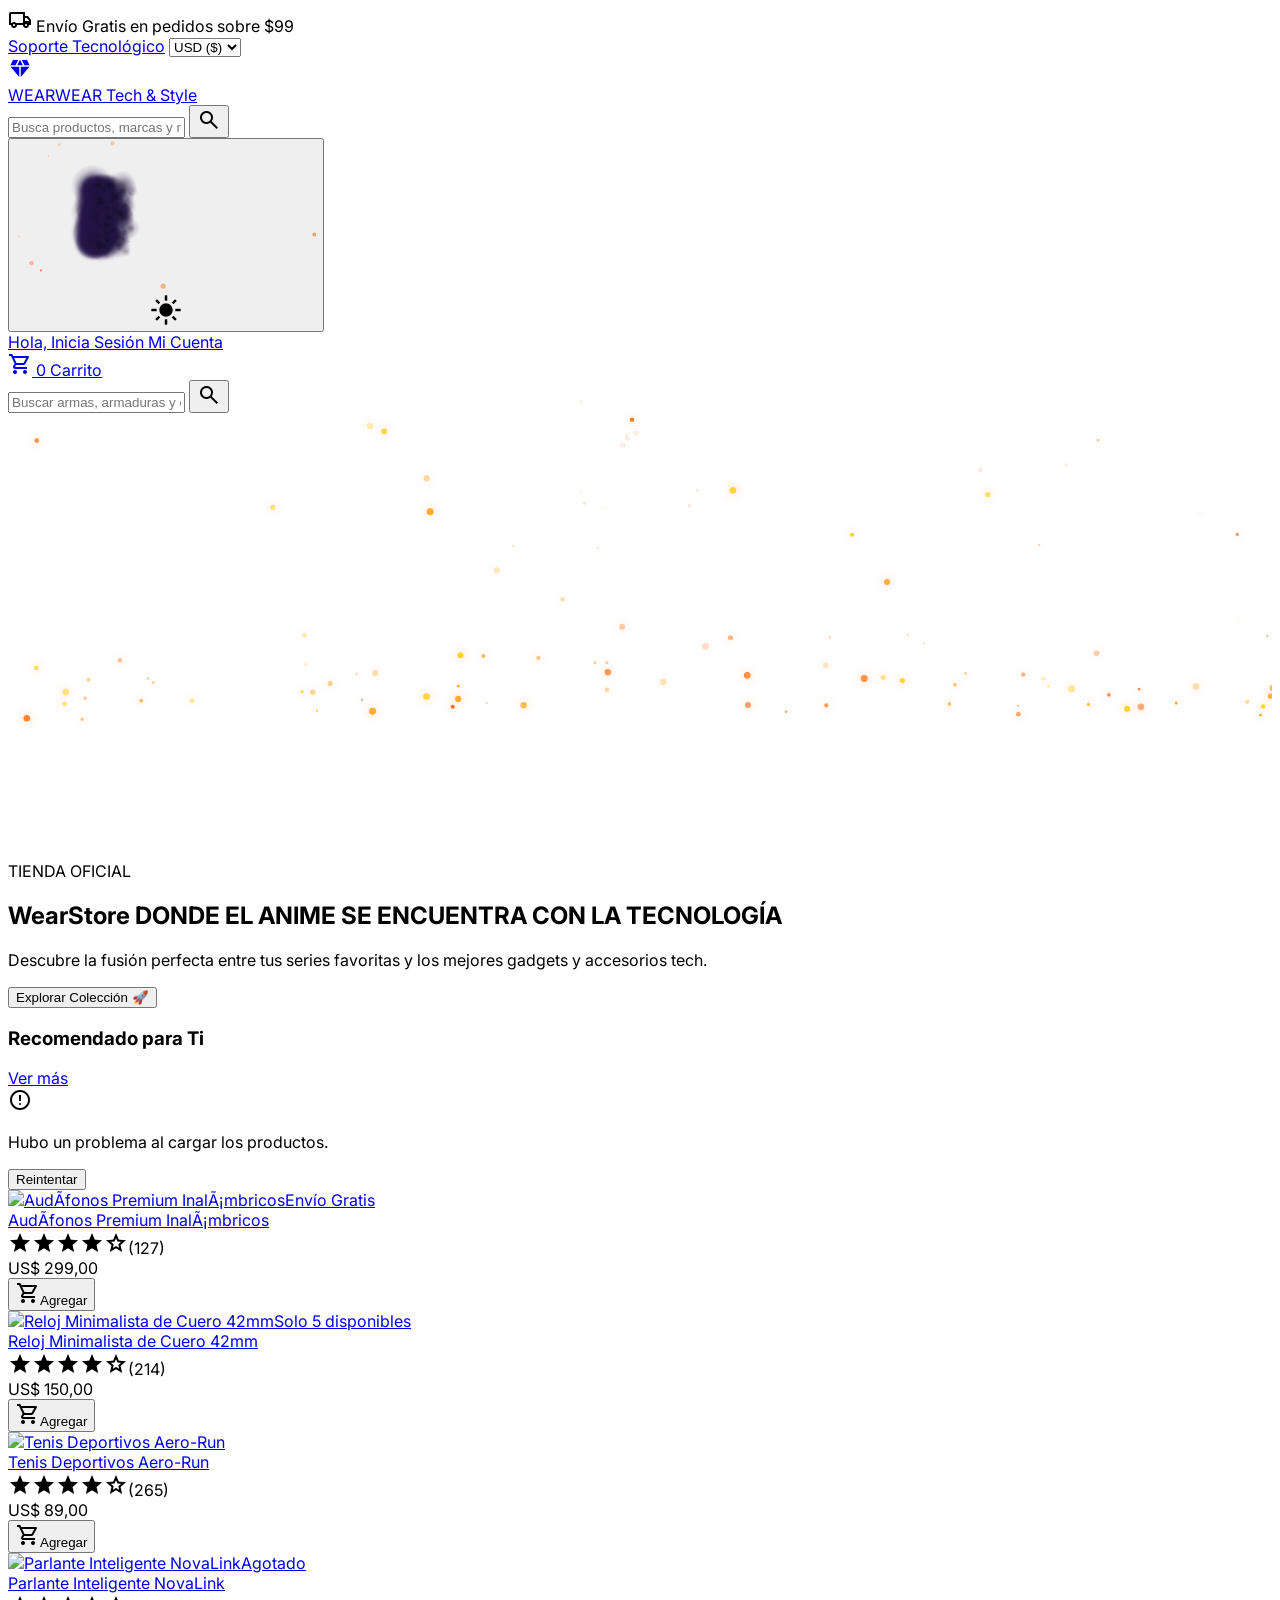
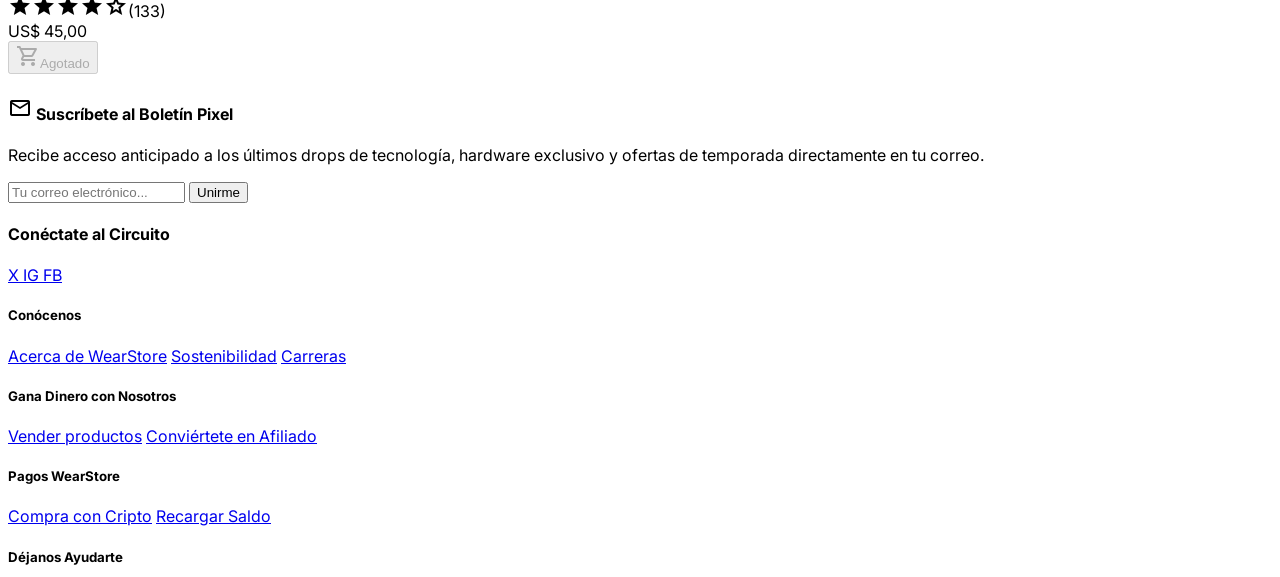
==== index.html @ 9d3b13ea "feat: WearStore - Clon minimalista tech sin anime, nuevo Supabase" ====
﻿<!DOCTYPE html>
<html lang="es">

<head>
    <meta charset="utf-8" />
    <meta content="width=device-width, initial-scale=1.0" name="viewport" />
    <title>WearStore | Productos de Calidad, Entregados Rápido</title>
    <link rel="icon" type="image/svg+xml" href="assets/favicon.svg" />
    <meta name="description"
        content="WearStore - Tu tienda en lÃ­nea de tecnologÃ­a y productos de calidad. Envío rÃ¡pido y seguro." />
    <script src="https://cdn.tailwindcss.com?plugins=forms,container-queries"></script>
    <link
        href="https://fonts.googleapis.com/css2?family=Inter:wght@400;500;600;700;800;900&family=Rajdhani:wght@500;600;700&display=swap"
        rel="stylesheet" />
    <link href="https://fonts.googleapis.com/css2?family=Material+Symbols+Outlined:wght,FILL@100..700,0..1&display=swap"
        rel="stylesheet" />
    <script>
        tailwind.config = {
            darkMode: "class",
            theme: {
                extend: {
                    colors: {
                        "primary": "#ff9900",
                        "background-light": "#f8f7f5",
                        "background-dark": "#231b0f",
                        "brand-blue": "#131921",
                    },
                    fontFamily: {
                        "display": ["Inter", "sans-serif"],
                        "mecha": ["Rajdhani", "sans-serif"]
                    },
                },
            },
        }
    </script>
    <style>
        body {
            font-family: 'Inter', sans-serif;
        }

        .material-symbols-outlined {
            font-variation-settings: 'FILL' 0, 'wght' 400, 'GRAD' 0, 'opsz' 24;
        }

        /* Toast */
        .toast {
            position: fixed;
            bottom: 30px;
            right: 30px;
            background-color: #231b0f;
            color: #ffffff;
            padding: 15px 20px;
            border-radius: 0.5rem;
            display: flex;
            align-items: center;
            gap: 15px;
            box-shadow: 0 10px 15px rgba(0, 0, 0, 0.1);
            transform: translateY(100px);
            opacity: 0;
            transition: all 0.4s cubic-bezier(0.175, 0.885, 0.32, 1.275);
            z-index: 1000;
        }

        .toast.show {
            transform: translateY(0);
            opacity: 1;
        }

        /* Loader */
        .loader-container {
            display: flex;
            flex-direction: column;
            align-items: center;
            justify-content: center;
            padding: 50px;
        }

        .spinner {
            border: 4px solid rgba(0, 0, 0, 0.1);
            border-left-color: #ff9900;
            border-radius: 50%;
            width: 40px;
            height: 40px;
            animation: spin 1s linear infinite;
            margin-bottom: 15px;
        }

        @keyframes spin {
            0% {
                transform: rotate(0deg);
            }

            100% {
                transform: rotate(360deg);
            }
        }

        /* === Holographic Card System === */
        .holo-grid {
            perspective: 1200px;
        }

        .holo-card {
            transform-style: preserve-3d;
            transition: transform 0.6s cubic-bezier(0.23, 1, 0.32, 1), box-shadow 0.6s ease;
            will-change: transform;
        }

        .holo-card .holo-glare {
            position: absolute;
            inset: 0;
            z-index: 5;
            pointer-events: none;
            border-radius: inherit;
            opacity: 0;
            transition: opacity 0.4s ease;
            background: linear-gradient(115deg,
                    transparent 0%,
                    rgba(255, 255, 255, 0.08) 40%,
                    rgba(255, 255, 255, 0.18) 50%,
                    rgba(255, 255, 255, 0.08) 60%,
                    transparent 100%);
        }

        .holo-card:hover .holo-glare {
            opacity: 1;
        }

        .holo-card:hover {
            box-shadow:
                0 20px 40px rgba(0, 0, 0, 0.15),
                0 0 30px rgba(0, 183, 255, 0.08);
        }

        .dark .holo-card:hover {
            box-shadow:
                0 20px 40px rgba(0, 0, 0, 0.4),
                0 0 40px rgba(0, 183, 255, 0.12);
        }

        @media (max-width: 768px) {
            .holo-card {
                transform: none !important;
            }

            .holo-card .holo-glare {
                display: none;
            }
        }
    </style>
    <!-- Script de Persistencia de Tema Oscuro/Claro (Debe ir antes de cerrar head) -->
    <script src="js/theme.js"></script>
</head>

<body
    class="bg-background-light dark:bg-slate-900 text-slate-900 dark:text-gray-100 font-display transition-colors duration-300">

    <!-- TOP BAR INFORMATIVA -->
    <div
        class="hidden md:flex bg-black text-slate-300 text-xs py-2 px-10 justify-between items-center border-b border-white/5 relative z-50">
        <div class="flex items-center gap-4">
            <span class="flex items-center gap-1"><span
                    class="material-symbols-outlined text-[14px] text-cyan-500">local_shipping</span> Envío Gratis en
                pedidos sobre $99</span>
        </div>
        <div class="flex items-center self-center gap-6">
            <a href="#" class="hover:text-cyan-400 transition-colors">Soporte Tecnológico</a>
            <span class="border-l border-white/20 pl-4 h-full flex items-center pr-2">
                <select
                    class="currency-selector bg-[#0f1013] text-slate-300 border-none outline-none cursor-pointer hover:text-cyan-400 transition-colors text-xs font-bold font-['Inter'] rounded-md px-2 py-1">
                    <option value="USD">USD ($)</option>
                    <option value="COP">COP ($)</option>
                    <option value="MXN">MXN ($)</option>
                    <option value="EUR">EUR (€)</option>
                </select>
            </span>
        </div>
    </div>

    <!-- Barra de Navegación Superior Fija -->
    <!-- HEADER DINÁMICO CON IDENTIDAD WearStore -->
    <header
        class="sticky top-0 left-0 right-0 z-40 bg-[#0f1013]/95 dark:bg-[#020305]/95 backdrop-blur-md border-b-2 border-cyan-500 shadow-[0_4px_30px_rgba(0,183,255,0.15)] text-white h-[74px] flex items-center px-4 md:px-10 transition-all duration-300">
        <div class="max-w-[1440px] w-full mx-auto flex items-center justify-between gap-6">

            <!-- Identidad de Marca CSS (Logo) PRO -->
            <a href="index.html" class="flex items-center gap-3 shrink-0 group cursor-pointer select-none">
                <div
                    class="w-10 h-10 md:w-12 md:h-12 rounded-xl bg-gradient-to-br from-orange-400 to-amber-600 dark:from-cyan-400 dark:to-blue-600 flex items-center justify-center shadow-[0_0_15px_rgba(255,153,0,0.4)] dark:shadow-[0_0_15px_rgba(0,183,255,0.4)] transition-all duration-300 group-hover:scale-110 group-hover:shadow-[0_0_25px_rgba(255,153,0,0.6)] dark:group-hover:shadow-[0_0_25px_rgba(0,183,255,0.6)] group-hover:rotate-3">
                    <span class="material-symbols-outlined text-white text-2xl md:text-3xl"
                        style="font-variation-settings: 'FILL' 1;">diamond</span>
                </div>
                <div class="flex flex-col justify-center translate-y-[2px]">
                    <span class="text-lg md:text-2xl font-black tracking-widest text-white leading-none">WEAR<span
                            class="text-orange-400 dark:text-cyan-400 transition-colors duration-500">WEAR</span></span>
                    <span
                        class="hidden sm:inline-block text-[0.55rem] md:text-[0.65rem] font-bold tracking-[0.25em] text-orange-400 dark:text-cyan-500 leading-none mt-1 uppercase transition-colors duration-500">Tech
                        & Style</span>
                </div>
            </a>

            <!-- Barra de Búsqueda -->
            <div class="hidden lg:flex flex-1 max-w-2xl mx-4">
                <div class="relative flex items-center w-full">
                    <input id="searchInput"
                        class="w-full h-10 px-4 pr-12 rounded-lg text-slate-900 focus:ring-2 focus:ring-primary focus:outline-none border-none"
                        placeholder="Busca productos, marcas y más..." type="text" />
                    <button
                        class="absolute right-0 bg-gradient-to-r from-orange-400 to-amber-500 dark:from-cyan-500 dark:to-blue-500 h-10 px-4 rounded-r-lg hover:brightness-110 text-white dark:text-brand-blue flex items-center justify-center shadow-sm transition-all">
                        <span class="material-symbols-outlined">search</span>
                    </button>
                </div>
            </div>

            <div class="flex items-center gap-4 shrink-0">
                <!-- Theme Anime Avatar Button (Big Slider) -->
                <button onclick="toggleTheme()"
                    class="relative w-20 h-8 md:w-24 md:h-10 bg-gradient-to-r from-orange-400 via-red-500 to-red-600 dark:bg-none dark:bg-slate-800 rounded-full shadow-[0_0_15px_rgba(249,115,22,0.6)] dark:shadow-[0_0_20px_rgba(37,99,235,0.8)] border-2 border-orange-500 dark:border-blue-600 transition-all duration-300 mx-2 flex items-center group shrink-0 order-2 md:order-none hover:shadow-[0_0_25px_rgba(249,115,22,0.8)] dark:hover:shadow-[0_0_30px_rgba(37,99,235,1)]"
                    title="Cambiar Tema (Anime)">

                    <!-- Contenedor estricto para recortar partículas del fondo -->
                    <div class="absolute inset-0 rounded-full overflow-hidden pointer-events-none z-0">
                        <canvas class="themeAnimeCanvas absolute inset-0 w-full h-full"></canvas>
                    </div>
                    <span
                        class="theme-icon-toggle absolute -left-2 top-1/2 -translate-y-1/2 transition-all duration-500 ease-[cubic-bezier(0.34,1.56,0.64,1)] transform dark:translate-x-10 md:dark:translate-x-12 z-20 w-14 h-14 md:w-16 md:h-16 flex items-center justify-center"></span>
                </button>

                <!-- Cuenta -->
                <div class="auth-container-ui hidden lg:flex">
                    <a href="login.html" class="flex flex-col items-start leading-tight cursor-pointer hover:underline">
                        <span class="text-xs text-slate-300">Hola, Inicia Sesión</span>
                        <span class="text-sm font-bold">Mi Cuenta</span>
                    </a>
                </div>
                <a href="carrito.html" class="relative cursor-pointer group flex items-center">
                    <span class="material-symbols-outlined text-3xl">shopping_cart</span>
                    <span id="cartCounter"
                        class="absolute -top-1 -right-1 bg-gradient-to-r from-amber-400 to-orange-500 dark:from-cyan-400 dark:to-blue-500 text-white text-[10px] font-bold px-1.5 py-0.5 rounded-full ring-2 ring-brand-blue transition-all duration-500">0</span>
                    <span class="hidden md:inline ml-1 font-bold">Carrito</span>
                </a>
            </div>
        </div>
    </header>

    <!-- Barra de Búsqueda Móvil -->
    <div
        class="lg:hidden bg-[#0f1013] dark:bg-[#020305] px-4 py-3 border-b border-slate-800 shadow-sm transition-colors duration-300">
        <div class="relative flex items-center w-full max-w-lg mx-auto">
            <input id="searchInputMobile"
                class="w-full h-10 px-4 pr-12 rounded-xl bg-slate-800 text-white focus:ring-2 focus:ring-cyan-500 focus:outline-none border border-slate-700 placeholder-slate-400 transition-all font-medium text-sm"
                placeholder="Buscar armas, armaduras y equipo..." type="text" />
            <button
                class="absolute right-0 bg-gradient-to-r from-orange-400 to-amber-500 dark:from-cyan-500 dark:to-blue-500 h-10 px-4 rounded-r-xl hover:brightness-110 text-white flex items-center justify-center shadow-inner transition-all">
                <span class="material-symbols-outlined font-black text-lg">search</span>
            </button>
        </div>
    </div>

    <main class="pt-2 pb-12 md:pt-4">
        <!-- Banner Principal (Hero Temático Dual) -->
        <div class="max-w-[1440px] mx-auto px-4 md:px-10 mb-8">
            <div
                class="relative rounded-2xl overflow-hidden min-h-[280px] md:min-h-[420px] flex items-center px-6 md:px-16">

                <!-- Fondo Día (Rengoku / Demon Slayer) -->
                <div class="absolute inset-0 bg-contain bg-right bg-no-repeat bg-black transition-opacity duration-700 dark:opacity-0"
                    style="background-image: url('assets/images/hero_day.png');">
                </div>

                <!-- Fondo Noche (Jin-Woo / Solo Leveling) -->
                <div class="absolute inset-0 bg-contain bg-right bg-no-repeat bg-black transition-opacity duration-700 opacity-0 dark:opacity-100"
                    style="background-image: url('assets/images/hero_night.png');">
                </div>

                <!-- Capa de Partículas (Canvas Dinámico) -->
                <canvas id="hero-particles" class="absolute inset-0 z-0 pointer-events-none"></canvas>

                <!-- Contenido del Banner (siempre visible) -->
                <div class="max-w-xl relative z-10">
                    <div
                        class="inline-flex items-center mb-4 bg-black/40 border border-orange-500/40 dark:border-cyan-500/40 px-4 py-1.5 rounded-full backdrop-blur-md shadow-[0_4px_15px_rgba(255,153,0,0.15)] dark:shadow-[0_4px_15px_rgba(0,200,255,0.2)] transition-all duration-500 relative z-10">
                        <span
                            class="text-orange-400 dark:text-cyan-400 font-bold text-xs md:text-sm uppercase tracking-widest transition-colors duration-500">TIENDA
                            OFICIAL</span>
                    </div>
                    <h2
                        class="text-white text-5xl md:text-7xl font-mecha font-black leading-tight mb-4 flex flex-col gap-1 md:gap-2 uppercase tracking-wide drop-shadow-[0_0_15px_rgba(255,153,0,0.5)] dark:drop-shadow-[0_0_15px_rgba(0,183,255,0.4)] transition-all duration-500 relative z-10">
                        <span>WearStore</span> <span
                            class="text-xl md:text-3xl font-bold text-orange-400 dark:text-cyan-400 transition-colors duration-500 tracking-normal drop-shadow-none">DONDE
                            EL ANIME SE ENCUENTRA CON LA TECNOLOGÍA</span>
                    </h2>
                    <p
                        class="text-slate-300 dark:text-slate-400 text-sm md:text-lg mb-6 md:mb-8 max-w-lg leading-relaxed relative z-10 font-medium">
                        Descubre la fusión perfecta entre tus series favoritas y los mejores gadgets y accesorios tech.
                    </p>
                    <button
                        onclick="document.getElementById('catalogo-productos').scrollIntoView({ behavior: 'smooth' })"
                        class="bg-gradient-to-r from-amber-400 to-orange-600 dark:from-cyan-500 dark:to-blue-600 text-white px-6 md:px-8 py-3 rounded-xl font-bold text-sm md:text-lg shadow-[0_4px_20px_rgba(255,153,0,0.4)] dark:shadow-[0_4px_20px_rgba(0,183,255,0.4)] hover:shadow-[0_6px_30px_rgba(255,153,0,0.6)] dark:hover:shadow-[0_6px_30px_rgba(0,183,255,0.6)] hover:-translate-y-0.5 transition-all flex items-center gap-2 w-max">Explorar
                        Colección 🚀</button>
                </div>
            </div>
        </div>

        <!-- Título de Sección -->
        <div id="catalogo-productos"
            class="scroll-mt-32 max-w-[1440px] mx-auto px-4 md:px-10 mb-6 flex items-center justify-between">
            <h3
                class="text-2xl font-mecha font-bold text-slate-900 dark:text-white transition-colors uppercase tracking-wider">
                Recomendado para Ti</h3>
            <a class="text-primary font-semibold hover:underline text-sm" href="#">Ver más</a>
        </div>

        <!-- Loader -->
        <div id="loader" class="loader-container">
            <div class="spinner"></div>
            <p class="text-slate-500 font-medium">Cargando productos...</p>
        </div>

        <!-- Mensaje de Error -->
        <div id="errorMessage"
            class="hidden text-center p-10 bg-red-50 text-red-700 rounded-xl max-w-lg mx-auto border border-red-200">
            <span class="material-symbols-outlined text-4xl mb-2">error</span>
            <p>Hubo un problema al cargar los productos.</p>
            <button id="retryBtn"
                class="mt-4 px-4 py-2 bg-red-600 text-white rounded font-medium hover:bg-red-700">Reintentar</button>
        </div>

        <!-- Grilla de Productos (se llena por JS) -->
        <div id="productGrid"
            class="holo-grid max-w-[1440px] mx-auto px-4 md:px-10 grid grid-cols-2 sm:grid-cols-2 lg:grid-cols-4 gap-3 md:gap-6">
        </div>
    </main>

    <!-- Pie de Página Enriquecido (Megamenu) -->
    <footer class="bg-[#0f1013] text-slate-300 pt-16 pb-8 mt-12 border-t border-cyan-900/50">
        <div class="max-w-[1440px] mx-auto px-4 md:px-10">
            <!-- Sección Superior: Suscripción y Redes -->
            <div class="grid grid-cols-1 md:grid-cols-2 gap-8 mb-12 pb-12 border-b border-slate-800">
                <div>
                    <h4 class="text-white text-xl font-bold mb-3 flex items-center gap-2">
                        <span class="material-symbols-outlined text-cyan-400">mail</span>
                        Suscríbete al Boletín Pixel
                    </h4>
                    <p class="text-sm text-slate-400 mb-4 max-w-md">Recibe acceso anticipado a los últimos drops de
                        tecnología, hardware exclusivo y ofertas de temporada directamente en tu correo.</p>
                    <form id="newsletterForm" class="flex max-w-md" onsubmit="return false;">
                        <input type="email" id="newsletterEmail" placeholder="Tu correo electrónico..." required
                            class="flex-1 bg-brand-blue border border-slate-700 rounded-l-lg px-4 py-2 text-sm focus:outline-none focus:border-cyan-500 text-white placeholder-slate-500">
                        <button type="submit" id="newsletterBtn"
                            class="bg-cyan-500 text-black px-6 py-2 rounded-r-lg font-bold hover:bg-cyan-400 transition-colors flex items-center justify-center min-w-[100px]">
                            <span>Unirme</span>
                        </button>
                    </form>
                </div>
                <div class="md:text-right flex flex-col md:items-end justify-center">
                    <h4 class="text-white font-bold mb-4">Conéctate al Circuito</h4>
                    <div class="flex items-center gap-4">
                        <a href="#"
                            class="w-10 h-10 rounded-full bg-slate-800 flex items-center justify-center hover:bg-cyan-500 hover:text-black transition-all group">
                            <span class="font-bold text-lg group-hover:scale-110 transition-transform">X</span>
                        </a>
                        <a href="#"
                            class="w-10 h-10 rounded-full bg-slate-800 flex items-center justify-center hover:bg-cyan-500 hover:text-black transition-all group">
                            <span class="font-bold text-lg group-hover:scale-110 transition-transform">IG</span>
                        </a>
                        <a href="#"
                            class="w-10 h-10 rounded-full bg-slate-800 flex items-center justify-center hover:bg-cyan-500 hover:text-black transition-all group">
                            <span class="font-bold text-lg group-hover:scale-110 transition-transform">FB</span>
                        </a>
                    </div>
                </div>
            </div>

            <!-- Enlaces Normales -->
            <div class="grid grid-cols-2 md:grid-cols-4 gap-8 mb-10">
                <div class="flex flex-col gap-3">
                    <h5 class="text-white font-bold mb-2">Conócenos</h5>
                    <a class="text-sm hover:text-cyan-400 transition-colors" href="#">Acerca de WearStore</a>
                    <a class="text-sm hover:text-cyan-400 transition-colors" href="#">Sostenibilidad</a>
                    <a class="text-sm hover:text-cyan-400 transition-colors" href="#">Carreras</a>
                </div>
                <div class="flex flex-col gap-3">
                    <h5 class="text-white font-bold mb-2">Gana Dinero con Nosotros</h5>
                    <a class="text-sm hover:text-cyan-400 transition-colors" href="#">Vender productos</a>
                    <a class="text-sm hover:text-cyan-400 transition-colors" href="#">Conviértete en Afiliado</a>
                </div>
                <div class="flex flex-col gap-3">
                    <h5 class="text-white font-bold mb-2">Pagos WearStore</h5>
                    <a class="text-sm hover:text-cyan-400 transition-colors" href="#">Compra con Cripto</a>
                    <a class="text-sm hover:text-cyan-400 transition-colors" href="#">Recargar Saldo</a>
                </div>
                <div class="flex flex-col gap-3">
                    <h5 class="text-white font-bold mb-2">Déjanos Ayudarte</h5>
                    <a class="text-sm hover:text-cyan-400 transition-colors" href="#">Tu Cuenta</a>
                    <a class="text-sm hover:text-cyan-400 transition-colors" href="#">Centro de Ayuda</a>
                    <a class="text-sm hover:text-cyan-400 transition-colors" href="#">Envíos y Devoluciones</a>
                </div>
            </div>

            <!-- Base del Pie de Página -->
            <div class="border-t border-slate-800 pt-8 flex flex-col md:flex-row items-center justify-between gap-6">
                <!-- Identidad de Marca CSS (Logo) Footer -->
                <a href="index.html" class="flex items-center gap-3 shrink-0 group cursor-pointer select-none">
                    <div
                        class="w-8 h-8 rounded-lg bg-gradient-to-br from-orange-400 to-amber-600 dark:from-cyan-400 dark:to-blue-600 flex items-center justify-center shadow-[0_0_10px_rgba(255,153,0,0.4)] dark:shadow-[0_0_10px_rgba(0,183,255,0.4)] transition-all duration-300 group-hover:scale-110 grayscale group-hover:grayscale-0">
                        <span class="material-symbols-outlined text-white text-xl"
                            style="font-variation-settings: 'FILL' 1;">diamond</span>
                    </div>
                    <div class="flex flex-col justify-center translate-y-[1px]">
                        <span
                            class="text-xl font-black tracking-widest text-slate-400 group-hover:text-white transition-colors leading-none">WEAR<span
                                class="text-slate-500 group-hover:text-orange-400 dark:group-hover:text-cyan-400 transition-colors">WEAR</span></span>
                    </div>
                </a>
                <div class="flex flex-col md:flex-row items-center gap-4 text-xs text-slate-500">
                    <a href="#" class="hover:text-cyan-400">Condiciones de Uso</a>
                    <span class="hidden md:inline">•</span>
                    <a href="#" class="hover:text-cyan-400">Aviso de Privacidad</a>
                    <span class="hidden md:inline">•</span>
                    <p>&copy; 2026 Daniel Tijaro. Todos los derechos reservados.</p>
                </div>
            </div>
        </div>
    </footer>

    <!-- Notificación Toast -->
    <div id="toast" class="toast">
        <span class="material-symbols-outlined" style="color: #4caf50;">check_circle</span>
        <span id="toastMessage">Producto agregado al carrito</span>
    </div>

    <!-- Scripts -->
    <script>
        // Forzar inicio al tope de página al recargar
        if (history.scrollRestoration) {
            history.scrollRestoration = 'manual';
        }
        window.onload = function () {
            window.scrollTo({ top: 0, behavior: 'auto' });
        };
    </script>
    <script src="js/currency.js"></script>
    <script src="js/api.js?v=9"></script>
    <script src="js/auth.js?v=5"></script>
    <script src="js/app.js?v=3"></script>
    <script src="js/newsletter.js"></script>
    <script src="js/holo.js"></script>
    <script src="js/magnetic.js"></script>
    <script src="js/particles.js"></script>
</body>

</html>
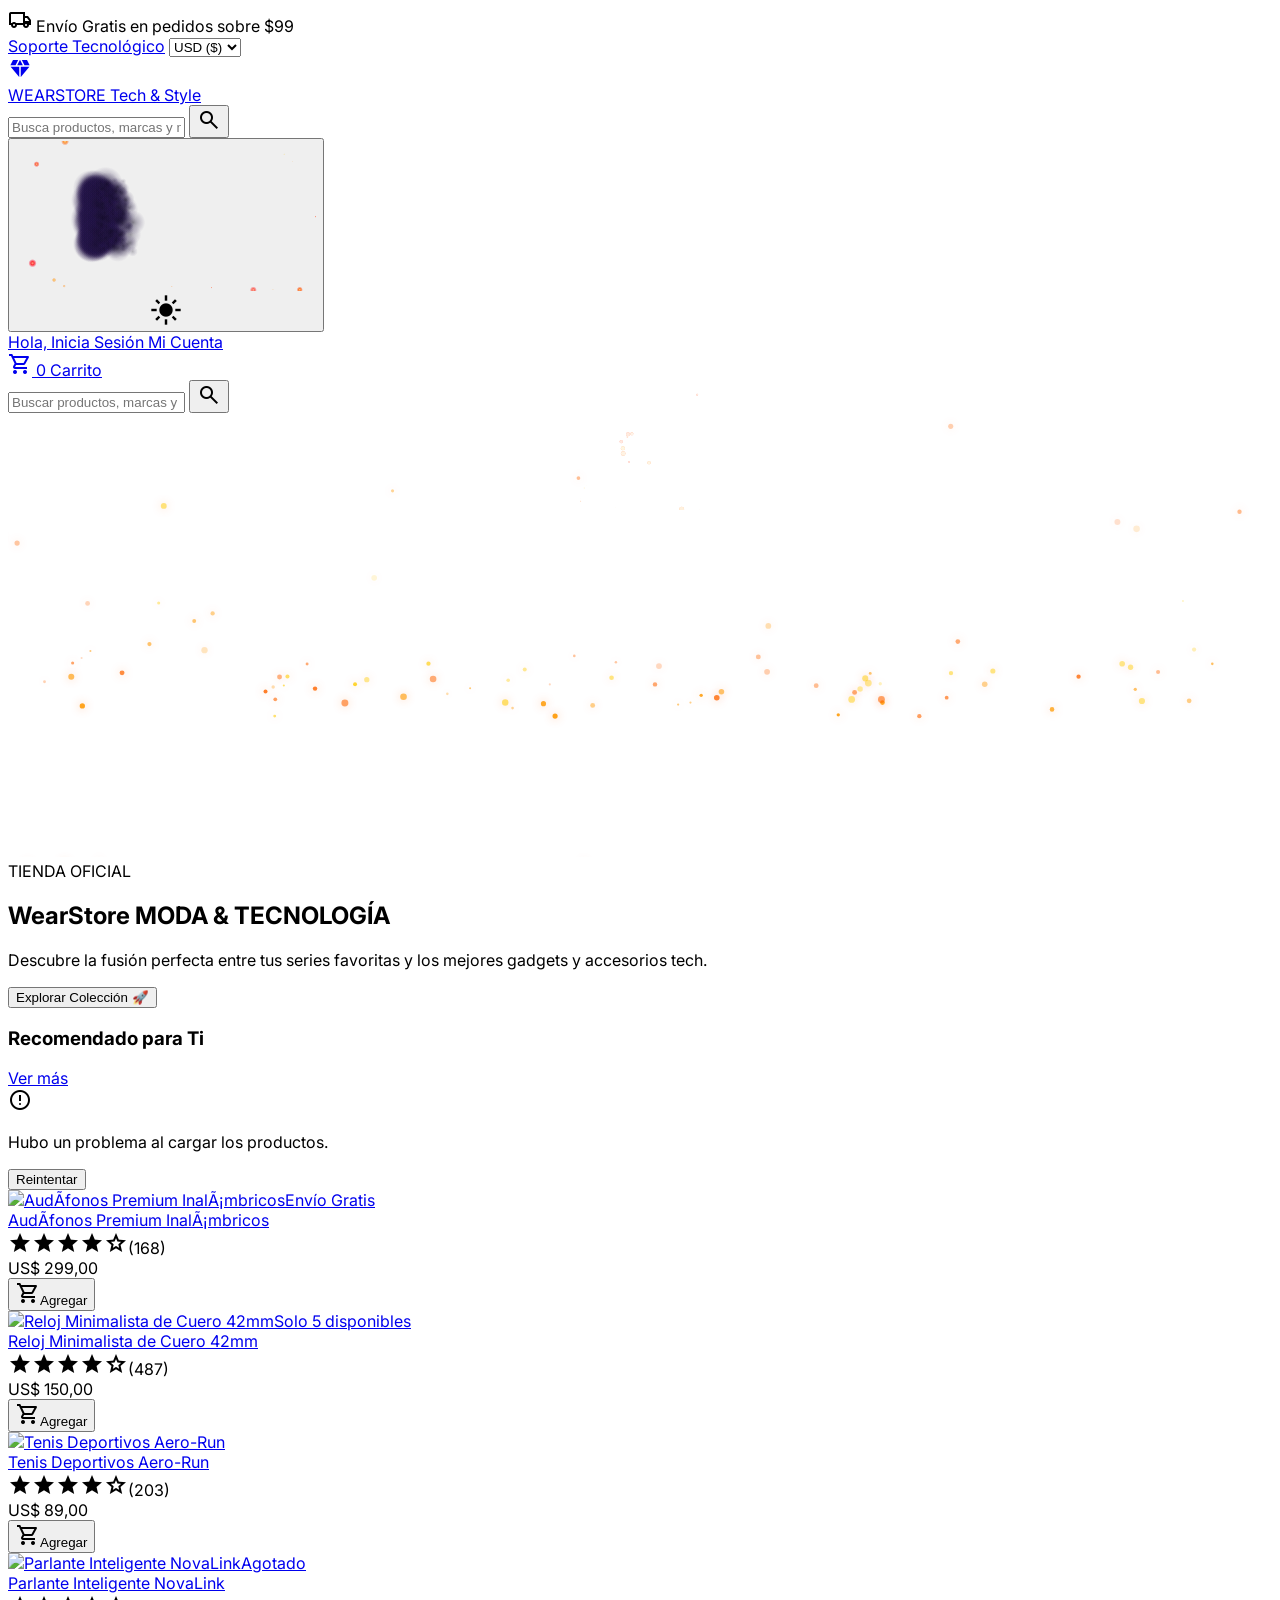
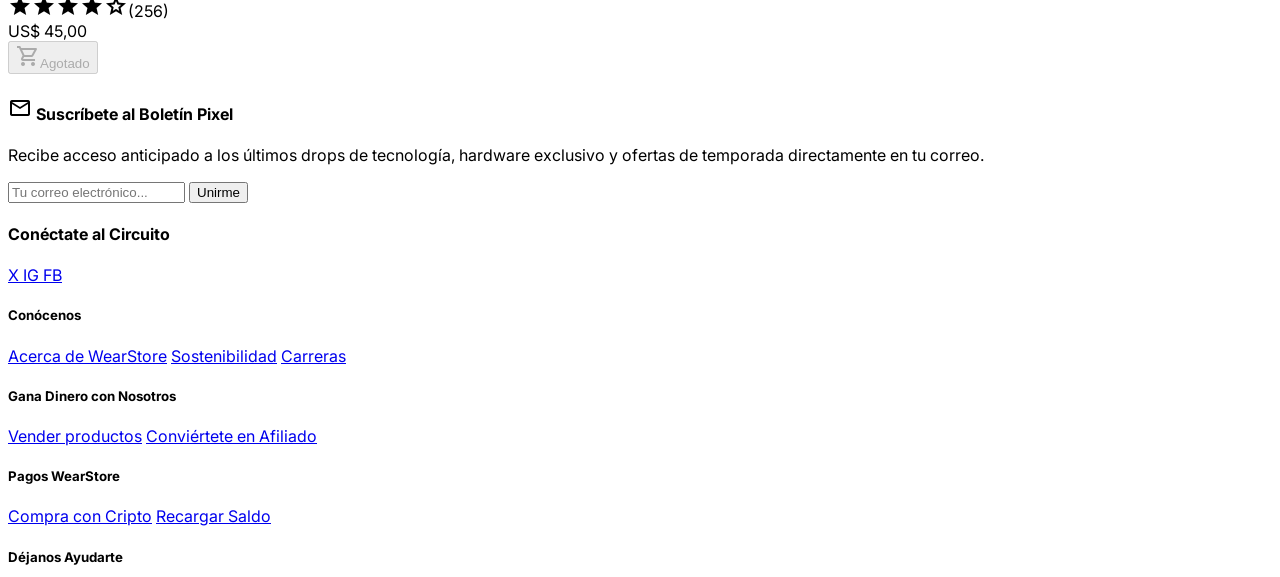
==== commit 7961a2cd: "fix: Logo WEAR+STORE, hero minimalista tech sin anime, quitar efecto espadazo" ====
--- a/index.html
+++ b/index.html
@@ -192,7 +192,7 @@
                 </div>
                 <div class="flex flex-col justify-center translate-y-[2px]">
                     <span class="text-lg md:text-2xl font-black tracking-widest text-white leading-none">WEAR<span
-                            class="text-orange-400 dark:text-cyan-400 transition-colors duration-500">WEAR</span></span>
+                            class="text-orange-400 dark:text-cyan-400 transition-colors duration-500">STORE</span></span>
                     <span
                         class="hidden sm:inline-block text-[0.55rem] md:text-[0.65rem] font-bold tracking-[0.25em] text-orange-400 dark:text-cyan-500 leading-none mt-1 uppercase transition-colors duration-500">Tech
                         & Style</span>
@@ -249,7 +249,7 @@
         <div class="relative flex items-center w-full max-w-lg mx-auto">
             <input id="searchInputMobile"
                 class="w-full h-10 px-4 pr-12 rounded-xl bg-slate-800 text-white focus:ring-2 focus:ring-cyan-500 focus:outline-none border border-slate-700 placeholder-slate-400 transition-all font-medium text-sm"
-                placeholder="Buscar armas, armaduras y equipo..." type="text" />
+                placeholder="Buscar productos, marcas y más..." type="text" />
             <button
                 class="absolute right-0 bg-gradient-to-r from-orange-400 to-amber-500 dark:from-cyan-500 dark:to-blue-500 h-10 px-4 rounded-r-xl hover:brightness-110 text-white flex items-center justify-center shadow-inner transition-all">
                 <span class="material-symbols-outlined font-black text-lg">search</span>
@@ -263,14 +263,12 @@
             <div
                 class="relative rounded-2xl overflow-hidden min-h-[280px] md:min-h-[420px] flex items-center px-6 md:px-16">
 
-                <!-- Fondo Día (Rengoku / Demon Slayer) -->
-                <div class="absolute inset-0 bg-contain bg-right bg-no-repeat bg-black transition-opacity duration-700 dark:opacity-0"
-                    style="background-image: url('assets/images/hero_day.png');">
-                </div>
-
-                <!-- Fondo Noche (Jin-Woo / Solo Leveling) -->
-                <div class="absolute inset-0 bg-contain bg-right bg-no-repeat bg-black transition-opacity duration-700 opacity-0 dark:opacity-100"
-                    style="background-image: url('assets/images/hero_night.png');">
+                <!-- Fondo Día (Minimalist Tech) -->
+                <div class="absolute inset-0 bg-gradient-to-r from-slate-900 via-slate-800 to-orange-900/40 transition-opacity duration-700 dark:opacity-0">
+                </div>
+
+                <!-- Fondo Noche (Minimalist Tech) -->
+                <div class="absolute inset-0 bg-gradient-to-r from-slate-950 via-slate-900 to-cyan-900/30 transition-opacity duration-700 opacity-0 dark:opacity-100">
                 </div>
 
                 <!-- Capa de Partículas (Canvas Dinámico) -->
@@ -287,8 +285,7 @@
                     <h2
                         class="text-white text-5xl md:text-7xl font-mecha font-black leading-tight mb-4 flex flex-col gap-1 md:gap-2 uppercase tracking-wide drop-shadow-[0_0_15px_rgba(255,153,0,0.5)] dark:drop-shadow-[0_0_15px_rgba(0,183,255,0.4)] transition-all duration-500 relative z-10">
                         <span>WearStore</span> <span
-                            class="text-xl md:text-3xl font-bold text-orange-400 dark:text-cyan-400 transition-colors duration-500 tracking-normal drop-shadow-none">DONDE
-                            EL ANIME SE ENCUENTRA CON LA TECNOLOGÍA</span>
+                            class="text-xl md:text-3xl font-bold text-orange-400 dark:text-cyan-400 transition-colors duration-500 tracking-normal drop-shadow-none">MODA & TECNOLOGÍA</span>
                     </h2>
                     <p
                         class="text-slate-300 dark:text-slate-400 text-sm md:text-lg mb-6 md:mb-8 max-w-lg leading-relaxed relative z-10 font-medium">
@@ -410,7 +407,7 @@
                     <div class="flex flex-col justify-center translate-y-[1px]">
                         <span
                             class="text-xl font-black tracking-widest text-slate-400 group-hover:text-white transition-colors leading-none">WEAR<span
-                                class="text-slate-500 group-hover:text-orange-400 dark:group-hover:text-cyan-400 transition-colors">WEAR</span></span>
+                                class="text-slate-500 group-hover:text-orange-400 dark:group-hover:text-cyan-400 transition-colors">STORE</span></span>
                     </div>
                 </a>
                 <div class="flex flex-col md:flex-row items-center gap-4 text-xs text-slate-500">
@@ -451,5 +448,3 @@
 </body>
 
 </html>
-
-
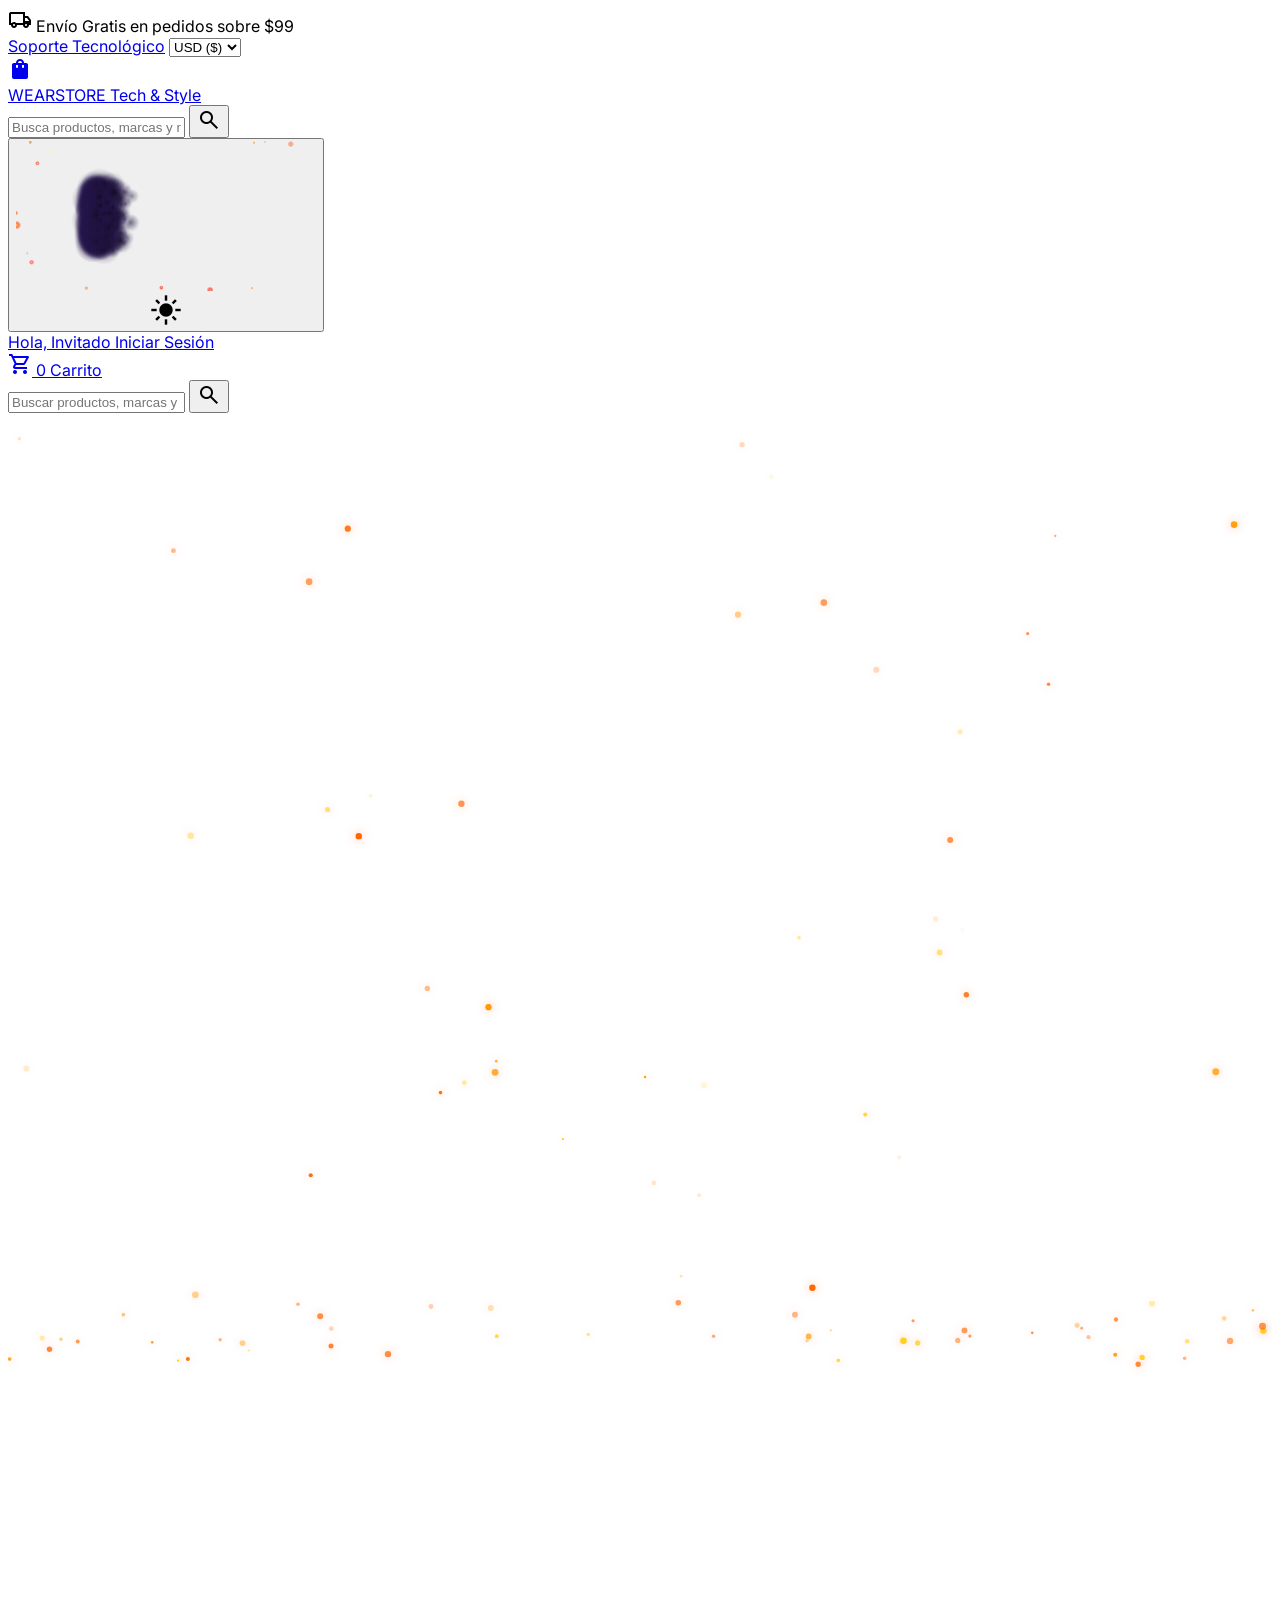
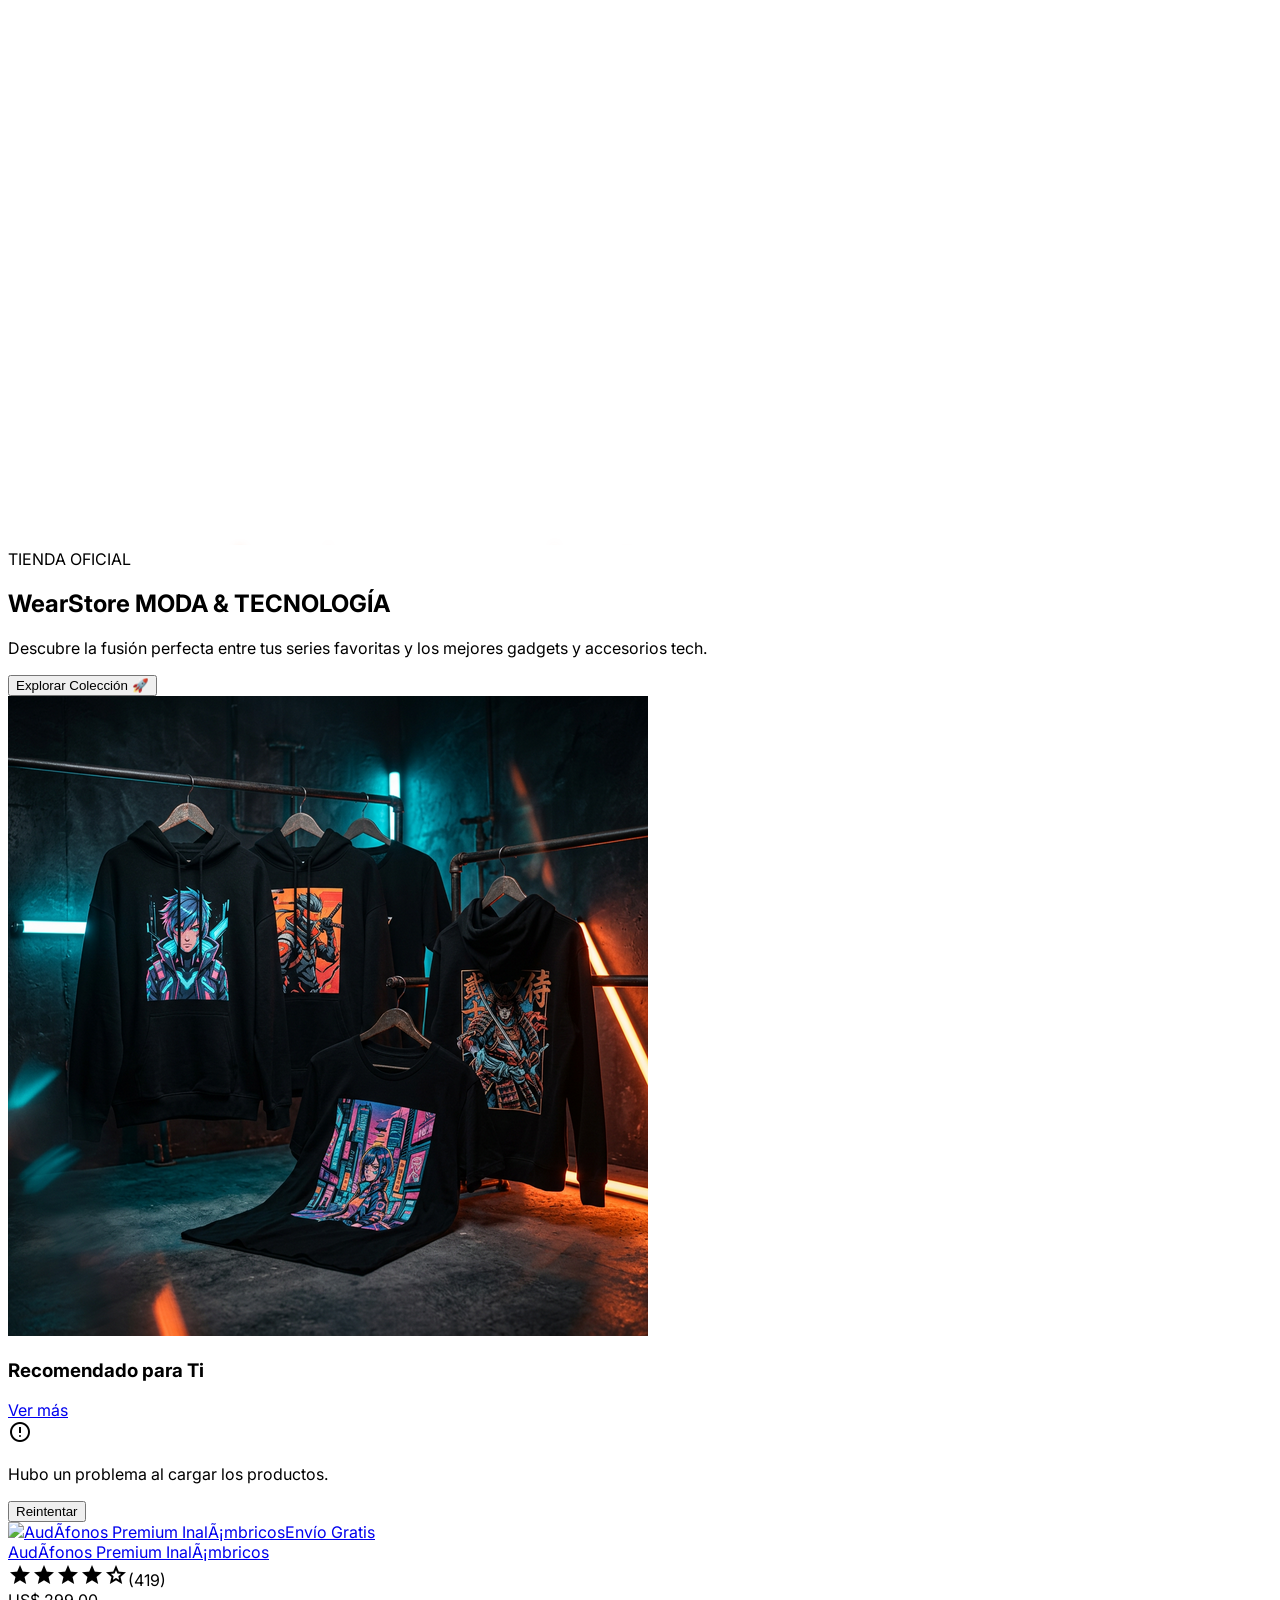
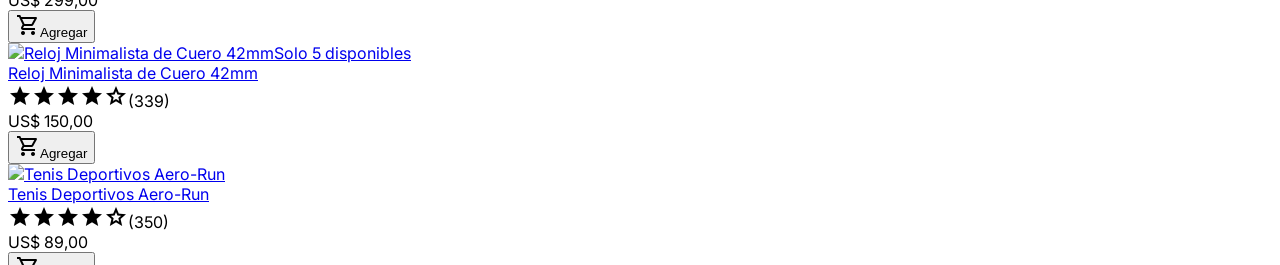
==== commit 696bcd02: "Enhancement: Added password visibility toggle and personalized user profile header" ====
--- a/index.html
+++ b/index.html
@@ -188,7 +188,7 @@
                 <div
                     class="w-10 h-10 md:w-12 md:h-12 rounded-xl bg-gradient-to-br from-orange-400 to-amber-600 dark:from-cyan-400 dark:to-blue-600 flex items-center justify-center shadow-[0_0_15px_rgba(255,153,0,0.4)] dark:shadow-[0_0_15px_rgba(0,183,255,0.4)] transition-all duration-300 group-hover:scale-110 group-hover:shadow-[0_0_25px_rgba(255,153,0,0.6)] dark:group-hover:shadow-[0_0_25px_rgba(0,183,255,0.6)] group-hover:rotate-3">
                     <span class="material-symbols-outlined text-white text-2xl md:text-3xl"
-                        style="font-variation-settings: 'FILL' 1;">diamond</span>
+                        style="font-variation-settings: 'FILL' 1;">shopping_bag</span>
                 </div>
                 <div class="flex flex-col justify-center translate-y-[2px]">
                     <span class="text-lg md:text-2xl font-black tracking-widest text-white leading-none">WEAR<span
@@ -264,11 +264,13 @@
                 class="relative rounded-2xl overflow-hidden min-h-[280px] md:min-h-[420px] flex items-center px-6 md:px-16">
 
                 <!-- Fondo Día (Minimalist Tech) -->
-                <div class="absolute inset-0 bg-gradient-to-r from-slate-900 via-slate-800 to-orange-900/40 transition-opacity duration-700 dark:opacity-0">
+                <div
+                    class="absolute inset-0 bg-gradient-to-r from-slate-900 via-slate-800 to-orange-900/40 transition-opacity duration-700 dark:opacity-0">
                 </div>
 
                 <!-- Fondo Noche (Minimalist Tech) -->
-                <div class="absolute inset-0 bg-gradient-to-r from-slate-950 via-slate-900 to-cyan-900/30 transition-opacity duration-700 opacity-0 dark:opacity-100">
+                <div
+                    class="absolute inset-0 bg-gradient-to-r from-slate-950 via-slate-900 to-cyan-900/30 transition-opacity duration-700 opacity-0 dark:opacity-100">
                 </div>
 
                 <!-- Capa de Partículas (Canvas Dinámico) -->
@@ -285,7 +287,8 @@
                     <h2
                         class="text-white text-5xl md:text-7xl font-mecha font-black leading-tight mb-4 flex flex-col gap-1 md:gap-2 uppercase tracking-wide drop-shadow-[0_0_15px_rgba(255,153,0,0.5)] dark:drop-shadow-[0_0_15px_rgba(0,183,255,0.4)] transition-all duration-500 relative z-10">
                         <span>WearStore</span> <span
-                            class="text-xl md:text-3xl font-bold text-orange-400 dark:text-cyan-400 transition-colors duration-500 tracking-normal drop-shadow-none">MODA & TECNOLOGÍA</span>
+                            class="text-xl md:text-3xl font-bold text-orange-400 dark:text-cyan-400 transition-colors duration-500 tracking-normal drop-shadow-none">MODA
+                            & TECNOLOGÍA</span>
                     </h2>
                     <p
                         class="text-slate-300 dark:text-slate-400 text-sm md:text-lg mb-6 md:mb-8 max-w-lg leading-relaxed relative z-10 font-medium">
@@ -295,6 +298,13 @@
                         onclick="document.getElementById('catalogo-productos').scrollIntoView({ behavior: 'smooth' })"
                         class="bg-gradient-to-r from-amber-400 to-orange-600 dark:from-cyan-500 dark:to-blue-600 text-white px-6 md:px-8 py-3 rounded-xl font-bold text-sm md:text-lg shadow-[0_4px_20px_rgba(255,153,0,0.4)] dark:shadow-[0_4px_20px_rgba(0,183,255,0.4)] hover:shadow-[0_6px_30px_rgba(255,153,0,0.6)] dark:hover:shadow-[0_6px_30px_rgba(0,183,255,0.6)] hover:-translate-y-0.5 transition-all flex items-center gap-2 w-max">Explorar
                         Colección 🚀</button>
+                </div>
+
+                <!-- Imagen Hero (solo desktop) -->
+                <div
+                    class="hidden md:flex absolute right-6 lg:right-16 top-1/2 -translate-y-1/2 z-10 w-[320px] lg:w-[400px]">
+                    <img src="assets/images/hero_banner.png" alt="WearStore - Ropa Anime Streetwear"
+                        class="w-full h-auto object-contain drop-shadow-[0_10px_30px_rgba(0,0,0,0.5)] hover:scale-105 transition-transform duration-500" />
                 </div>
             </div>
         </div>
@@ -402,7 +412,7 @@
                     <div
                         class="w-8 h-8 rounded-lg bg-gradient-to-br from-orange-400 to-amber-600 dark:from-cyan-400 dark:to-blue-600 flex items-center justify-center shadow-[0_0_10px_rgba(255,153,0,0.4)] dark:shadow-[0_0_10px_rgba(0,183,255,0.4)] transition-all duration-300 group-hover:scale-110 grayscale group-hover:grayscale-0">
                         <span class="material-symbols-outlined text-white text-xl"
-                            style="font-variation-settings: 'FILL' 1;">diamond</span>
+                            style="font-variation-settings: 'FILL' 1;">shopping_bag</span>
                     </div>
                     <div class="flex flex-col justify-center translate-y-[1px]">
                         <span
@@ -447,4 +457,4 @@
     <script src="js/particles.js"></script>
 </body>
 
-</html>
+</html>
